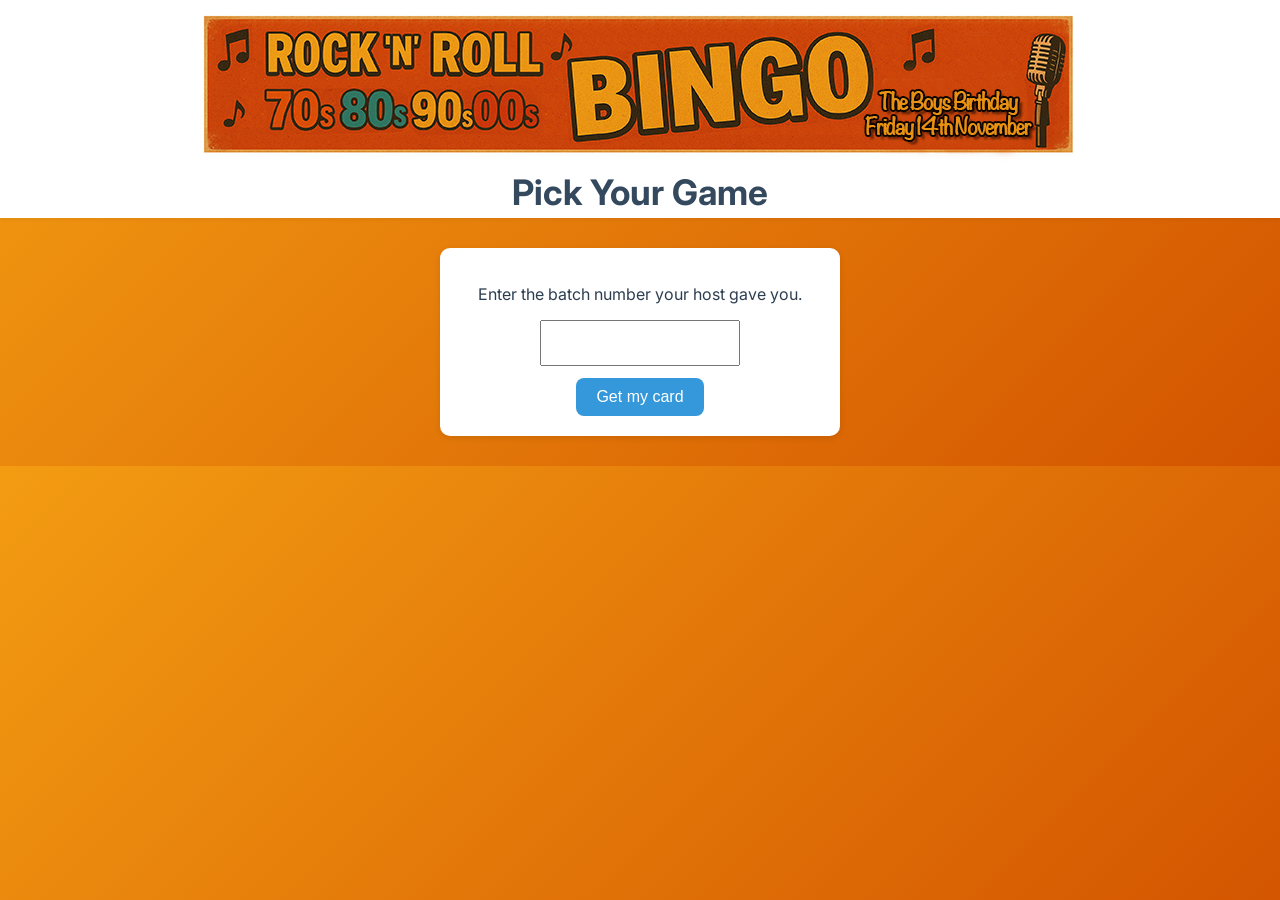
==== index.html @ 8853d7bc "Give phone players numbered, checkable cards Phone cards were random per device with no card number," ====
<!DOCTYPE html>
<html lang="en">
<head>
  <meta charset="UTF-8">
  <title>Decades Bingo</title>
  <meta name="viewport" content="width=device-width, initial-scale=1">
  <link href="https://fonts.googleapis.com/css2?family=Inter:wght@400;600&display=swap" rel="stylesheet">
  <link rel="stylesheet" href="bingoplay.css">
  <style>
    /* Modern CSS is included below */
  </style>
</head>
<body class="bg-1970s">
  <div class="header">
    <img src="header.jpg" alt="Decades Bingo Header">
    <h1>Pick Your Game</h1>
  <div id="controls">
  <div id="decade-buttons">
    <button onclick="switchDecade('1970s')">🎵 GAME 1 : <b>1970s</b></button>
    <button onclick="switchDecade('1980s')">📼 GAME 2 : <b>1980s</b></button>
    <button onclick="switchDecade('1990s')">💾 GAME 3 : <b>1990s</b></button>
    <button onclick="switchDecade('2000s')">📱 GAME 4 : <b>2000s</b></button>
  </div>
</div>
  </div>

  <div id="bingo"></div>
  <div id="checksum"></div>

  <script src="songs.js"></script>
  <script src="cards.js"></script>
  <script>
    // Phone cards come from the same numbered batch as the printed ones (see cards.js), so the host
    // can check them with "Check a Card". Players open the link the host shares, e.g.
    // index.html?batch=54321. The phone picks a random page from 51 up (four cards, one per decade)
    // and keeps it; &page= picks a specific one. A new batch means a new card and fresh marks.
    const bingoGrid = document.getElementById("bingo");
    const checksumDisplay = document.getElementById("checksum");
    const allDecades = ["1970s", "1980s", "1990s", "2000s"];
    let currentDecade = "1970s";
    let phoneCard = null; // { batch, page }
    let cards = null;     // the page's four cards, in decade order

    function randomPage() {
      return FIRST_PHONE_PAGE + Math.floor(Math.random() * (LAST_PHONE_PAGE - FIRST_PHONE_PAGE + 1));
    }

    function chooseCard() {
      const params = new URLSearchParams(location.search);
      const urlBatch = Number(params.get("batch"));
      const urlPage = Number(params.get("page"));
      const saved = JSON.parse(localStorage.getItem("bingoPhoneCard"));
      const validBatch = Number.isInteger(urlBatch) && urlBatch > 0;
      const validPage = Number.isInteger(urlPage) && urlPage > 0;

      if (!validBatch) return saved; // no batch in the link: carry on with the saved card, if any

      if (saved && saved.batch === urlBatch && (!validPage || saved.page === urlPage)) return saved;
      const card = { batch: urlBatch, page: validPage ? urlPage : randomPage() };
      clearMarks();
      localStorage.setItem("bingoPhoneCard", JSON.stringify(card));
      return card;
    }

    function getMarks(decade) {
      return (JSON.parse(localStorage.getItem(`bingoState_${decade}`)) || {}).marked || [];
    }

    function updateStorage(decade, song, isMarked) {
      const marked = getMarks(decade).filter(s => s !== song);
      if (isMarked) marked.push(song);
      localStorage.setItem(`bingoState_${decade}`, JSON.stringify({ marked }));
    }

    function clearMarks() {
      allDecades.forEach(decade => localStorage.removeItem(`bingoState_${decade}`));
    }

    function renderCard(card, marked) {
      bingoGrid.innerHTML = "";
      let index = 0;
      for (let row = 0; row < 5; row++) {
        for (let col = 0; col < 5; col++) {
          const i = row * 5 + col;
          const tile = document.createElement("div");
          tile.className = "tile";
          const isBold = (row + col) % 2 === 0;

          if (i === FREE_SQUARE) {
            tile.innerHTML = "<span class='bold'>😎 FREE</span>";
            tile.classList.add("marked");
          } else {
            const song = card.songs[index++];
            tile.innerHTML = isBold ? `<span class='bold'>${song}</span>` : song;
            if (marked.includes(song)) tile.classList.add("marked");
            tile.onclick = () => {
              tile.classList.toggle("marked");
              updateStorage(currentDecade, song, tile.classList.contains("marked"));
            };
          }
          bingoGrid.appendChild(tile);
        }
      }
      checksumDisplay.innerHTML =
        `<strong>Card ${card.number}</strong> · Batch ${phoneCard.batch} · Checksum ${card.checksum}<br>` +
        `<span class="small">Shout BINGO and give the host your card number.</span>`;
    }

    function switchDecade(decade) {
      if (!cards) return;
      currentDecade = decade;
      localStorage.setItem("bingoLastDecade", decade);
      document.body.className = `bg-${decade}`;
      renderCard(cards[allDecades.indexOf(decade)], getMarks(decade));
    }

    function askForBatch() {
      document.getElementById("controls").hidden = true;
      bingoGrid.className = "ask";
      bingoGrid.innerHTML = `
        <form id="batch-form">
          <p>Enter the batch number your host gave you.</p>
          <input type="number" id="batch-input" min="1" inputmode="numeric" required>
          <button type="submit">Get my card</button>
        </form>`;
      document.getElementById("batch-form").addEventListener("submit", (e) => {
        e.preventDefault();
        location.search = `?batch=${Number(document.getElementById("batch-input").value)}`;
      });
    }

    window.onload = () => {
      phoneCard = chooseCard();
      if (!phoneCard) { askForBatch(); return; }
      history.replaceState(null, "", `?batch=${phoneCard.batch}`);
      cards = cardsForPage(phoneCard.batch, phoneCard.page);
      const last = localStorage.getItem("bingoLastDecade");
      switchDecade(allDecades.includes(last) ? last : "1970s");
    };
  </script>


</body>
</html>
---- bingoplay.css ----
body {
  font-family: 'Inter', 'Segoe UI', sans-serif;
  background-color: #f4f6f8;
  color: #2c3e50;
  margin: 0;
  padding: 0;
  transition: background 0.5s ease;
}

.header {
  text-align: center;
  padding: 5px 5px;
  background-color: #ffffff;
  box-shadow: 0 2px 4px rgba(0,0,0,0.05);
}

.header img {
  max-width: 100%;
  height: auto;
  margin-bottom: 2px;
}

h1 {
  font-size: 2.2em;
  margin: 0;
  color: #34495e;
}

#controls {
  text-align: center;
  margin: 10px 0;
}

#controls button {
  background-color: #3498db;
  color: white;
  border: none;
  border-radius: 8px;
  padding: 12px 20px;
  margin: 1px;
  font-size: 1em;
  transition: background-color 0.3s ease;
}

#controls button:hover {
  background-color: #2980b9;
}

#bingo {
  display: grid;
  grid-template-columns: repeat(5, 1fr);
  gap: 10px;
  max-width: 600px;
  margin: 30px auto;
  padding: 0 10px;
}

.tile {
  background-color: #ffffff;
  border-radius: 10px;
  box-shadow: 0 2px 6px rgba(0,0,0,0.1);
  padding: 15px;
  min-height: 70px;
  display: flex;
  align-items: center;
  justify-content: center;
  font-size: 1em;
  cursor: pointer;
  transition: transform 0.2s ease, background-color 0.3s ease;
}

.tile:hover {
  transform: scale(1.05);
}

.marked {
  background-color: #e74c3c;
  color: white;
  text-decoration: line-through;
}

.bold {
  font-weight: 600;
}

#checksum {
  text-align: center;
  font-size: 1em;
  margin: 20px 0;
  color: #fff;
}

/* Decade Backgrounds */
body.bg-1970s {
  background: linear-gradient(135deg, #f39c12, #d35400);
}

body.bg-1980s {
  background: linear-gradient(135deg, #9b59b6, #e91e63);
}

body.bg-1990s {
  background: linear-gradient(135deg, #34495e, #2ecc71);
}

body.bg-2000s {
  background: linear-gradient(135deg, #ecf0f1, #bdc3c7);
}

/* Default fallback */
.marked {
  background-color: #e74c3c;
  color: white;
  text-decoration: line-through;
}

/* 1970s: Deep Teal */
body.bg-1970s .marked {
  background-color: #006d6d;
  color: #fff;
}

/* 1980s: Lime Green */
body.bg-1980s .marked {
  background-color: #32cd32;
  color: #fff;
}

/* 1990s: Coral */
body.bg-1990s .marked {
  background-color: #ff6f61;
  color: #fff;
}

/* 2000s: Warm Rose */
body.bg-2000s .marked {
  background-color: #c94c4c;
  color: #fff;
}

.marked {
  box-shadow: 0 0 8px rgba(0,0,0,0.2);
  border: 2px solid rgba(255,255,255,0.3);
}
/* Base button style */
#decade-buttons button {
  color: white;
  border: none;
  border-radius: 8px;
  padding: 12px 20px;
  margin: 8px;
  font-size: 1em;
  cursor: pointer;
  transition: background-color 0.3s ease;
}

/* 1970s button */
#decade-buttons button:nth-child(1) {
  background-color: #d35400;
}
#decade-buttons button:nth-child(1):hover {
  background-color: #e67e22;
}

/* 1980s button */
#decade-buttons button:nth-child(2) {
  background-color: #8e2de2;
}
#decade-buttons button:nth-child(2):hover {
  background-color: #a569bd;
}

/* 1990s button */
#decade-buttons button:nth-child(3) {
  background-color: #2c3e50;
}
#decade-buttons button:nth-child(3):hover {
  background-color: #34495e;
}

/* 2000s button */
#decade-buttons button:nth-child(4) {
  background-color: #95a5a6;
}
#decade-buttons button:nth-child(4):hover {
  background-color: #bdc3c7;
}


#checksum .small {
  font-size: 0.85em;
  opacity: 0.85;
}

/* Batch number form, shown when the page is opened without ?batch= */
#bingo.ask {
  display: block;
  max-width: 360px;
  text-align: center;
  background: #fff;
  border-radius: 10px;
  padding: 20px;
  box-shadow: 0 2px 6px rgba(0,0,0,0.1);
}

#batch-form input {
  font-size: 1.4em;
  width: 8em;
  padding: 8px;
  text-align: center;
}

#batch-form button {
  display: block;
  margin: 12px auto 0;
  padding: 10px 20px;
  font-size: 1em;
  border: none;
  border-radius: 8px;
  background: #3498db;
  color: #fff;
  cursor: pointer;
}
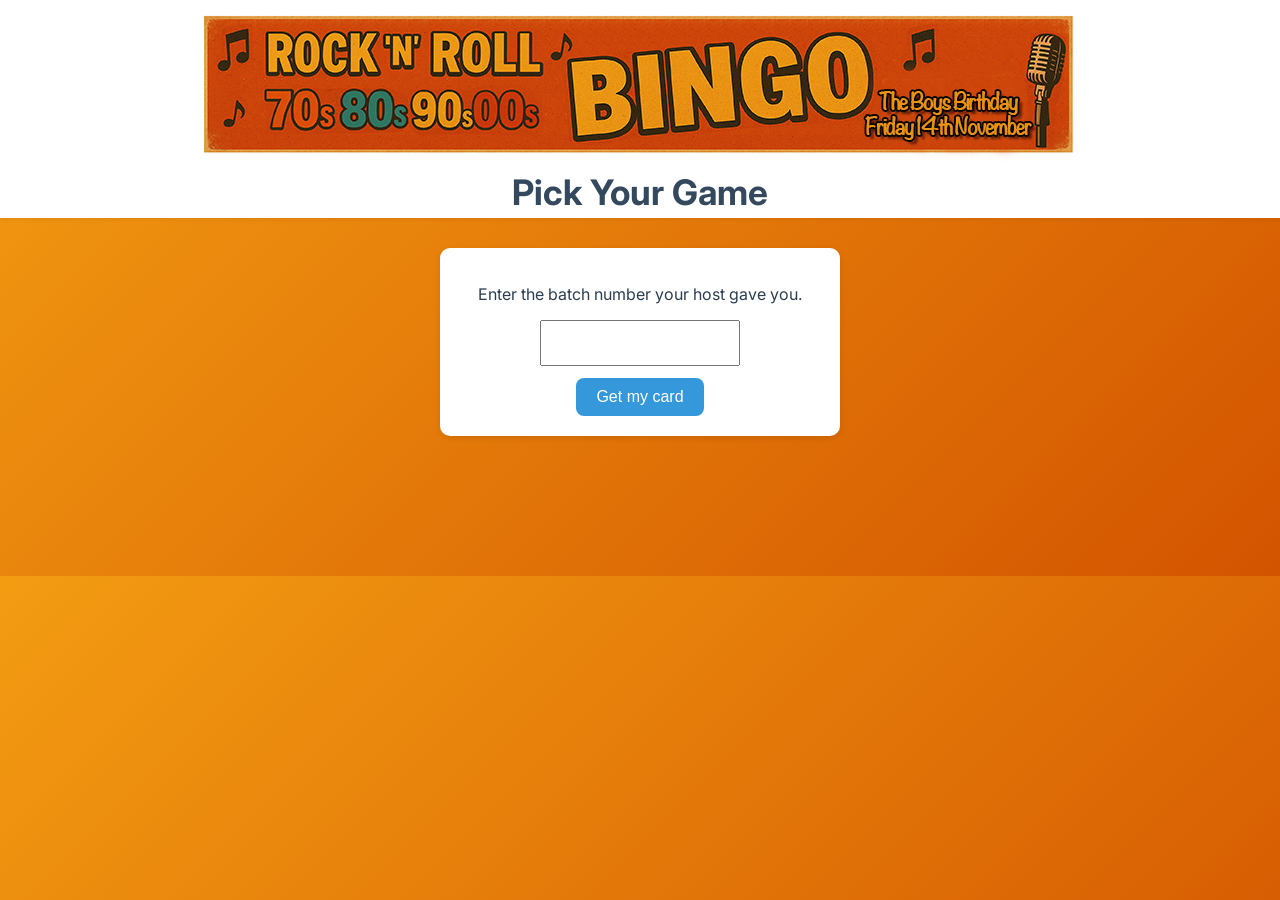
==== commit da3d3a0f: "Show a BINGO banner when a phone card completes a line When the player's own marks complete a row, c" ====
--- a/index.html
+++ b/index.html
@@ -26,6 +26,7 @@
 
   <div id="bingo"></div>
   <div id="checksum"></div>
+  <div id="win-banner" role="status" aria-live="polite" hidden></div>
 
   <script src="songs.js"></script>
   <script src="cards.js"></script>
@@ -40,6 +41,9 @@
     let currentDecade = "1970s";
     let phoneCard = null; // { batch, page }
     let cards = null;     // the page's four cards, in decade order
+    let currentCard = null;
+    let tileEls = [];     // the 25 squares on screen, row by row
+    let shownLines = 0;   // completed lines last time we looked, to celebrate only new ones
 
     function randomPage() {
       return FIRST_PHONE_PAGE + Math.floor(Math.random() * (LAST_PHONE_PAGE - FIRST_PHONE_PAGE + 1));
@@ -78,6 +82,8 @@
 
     function renderCard(card, marked) {
       bingoGrid.innerHTML = "";
+      currentCard = card;
+      tileEls = [];
       let index = 0;
       for (let row = 0; row < 5; row++) {
         for (let col = 0; col < 5; col++) {
@@ -96,8 +102,10 @@
             tile.onclick = () => {
               tile.classList.toggle("marked");
               updateStorage(currentDecade, song, tile.classList.contains("marked"));
+              updateWin(true);
             };
           }
+          tileEls.push(tile);
           bingoGrid.appendChild(tile);
         }
       }
@@ -106,12 +114,41 @@
         `<span class="small">Shout BINGO and give the host your card number.</span>`;
     }
 
+    // Highlights any completed line (row, column or diagonal) from the player's own marks and shows a
+    // BINGO banner. The host still checks the card against the songs actually played.
+    function updateWin(celebrate) {
+      const result = checkCard(currentCard, getMarks(currentDecade));
+      const winCells = new Set(BINGO_LINES.filter(l => result.lines.includes(l.name)).flatMap(l => l.cells));
+      tileEls.forEach((tile, i) => tile.classList.toggle("win", winCells.has(i)));
+
+      const banner = document.getElementById("win-banner");
+      if (!result.lines.length) {
+        banner.hidden = true;
+        banner.classList.remove("pop");
+        shownLines = 0;
+        return;
+      }
+      banner.hidden = false;
+      banner.innerHTML = result.fullHouse
+        ? `<strong>FULL HOUSE!</strong><br>Shout it and give the host card <strong>${currentCard.number}</strong>`
+        : `<strong>BINGO!</strong> ${result.lines.join(", ")}<br>Shout it and give the host card <strong>${currentCard.number}</strong>`;
+      banner.classList.remove("pop"); // only animate for a newly completed line
+      if (celebrate && result.lines.length > shownLines) {
+        void banner.offsetWidth; // restart the animation
+        banner.classList.add("pop");
+        if (navigator.vibrate) navigator.vibrate([120, 60, 120]);
+      }
+      shownLines = result.lines.length;
+    }
+
     function switchDecade(decade) {
       if (!cards) return;
       currentDecade = decade;
       localStorage.setItem("bingoLastDecade", decade);
       document.body.className = `bg-${decade}`;
       renderCard(cards[allDecades.indexOf(decade)], getMarks(decade));
+      shownLines = 0;
+      updateWin(false);
     }
 
     function askForBatch() {
--- a/bingoplay.css
+++ b/bingoplay.css
@@ -48,7 +48,8 @@
 
 #bingo {
   display: grid;
-  grid-template-columns: repeat(5, 1fr);
+  /* minmax(0, 1fr): columns stay equal and inside the screen even when a word is longer than the column */
+  grid-template-columns: repeat(5, minmax(0, 1fr));
   gap: 10px;
   max-width: 600px;
   margin: 30px auto;
@@ -61,10 +62,16 @@
   box-shadow: 0 2px 6px rgba(0,0,0,0.1);
   padding: 15px;
   min-height: 70px;
-  display: flex;
+  /* One grid column that can shrink to the square's width, so long words wrap/hyphenate inside it */
+  display: grid;
+  grid-template-columns: minmax(0, 1fr);
   align-items: center;
-  justify-content: center;
-  font-size: 1em;
+  font-size: 1em;
+  text-align: center;
+  min-width: 0;
+  overflow-wrap: break-word;
+  -webkit-hyphens: auto; /* iPhone Safari */
+  hyphens: auto; /* long words split with a hyphen instead of spilling out of the square */
   cursor: pointer;
   transition: transform 0.2s ease, background-color 0.3s ease;
 }
@@ -221,3 +228,89 @@
   color: #fff;
   cursor: pointer;
 }
+
+/* Phones: smaller squares and text so five columns fit; no grow-on-hover (touch screens). */
+@media (max-width: 500px) {
+  #bingo {
+    gap: 5px;
+    margin: 16px auto;
+    padding: 0 6px;
+  }
+
+  .tile {
+    padding: 6px 3px;
+    min-height: 60px;
+    font-size: 0.75em;
+    line-height: 1.15;
+    border-radius: 7px;
+  }
+
+  .tile:hover {
+    transform: none;
+  }
+}
+
+@media (max-width: 350px) {
+  .tile {
+    font-size: 0.68em;
+    padding: 5px 2px;
+  }
+}
+
+@media (hover: none) {
+  .tile:hover {
+    transform: none;
+  }
+}
+
+/* Squares in a completed line */
+.tile.win {
+  outline: 3px solid #ffd600;
+  outline-offset: -3px;
+  box-shadow: 0 0 12px rgba(255, 214, 0, 0.9);
+}
+
+/* BINGO banner: pinned to the bottom of the screen so it's seen while tapping squares */
+#win-banner {
+  position: fixed;
+  left: 50%;
+  bottom: 12px;
+  transform: translateX(-50%);
+  width: min(92vw, 520px);
+  box-sizing: border-box;
+  padding: 12px 16px;
+  border-radius: 12px;
+  background: #ffd600;
+  color: #222;
+  text-align: center;
+  font-size: 1.05em;
+  line-height: 1.35;
+  box-shadow: 0 6px 20px rgba(0, 0, 0, 0.35);
+  z-index: 20;
+}
+
+#win-banner strong:first-child {
+  font-size: 1.6em;
+  letter-spacing: 0.04em;
+}
+
+#win-banner.pop {
+  animation: win-pop 0.6s ease-out;
+}
+
+@keyframes win-pop {
+  0%   { transform: translateX(-50%) scale(0.6); opacity: 0; }
+  60%  { transform: translateX(-50%) scale(1.08); opacity: 1; }
+  100% { transform: translateX(-50%) scale(1); }
+}
+
+/* Leave room below the card so the banner doesn't cover the card number */
+body {
+  padding-bottom: 110px;
+}
+
+@media (prefers-reduced-motion: reduce) {
+  #win-banner.pop {
+    animation: none;
+  }
+}
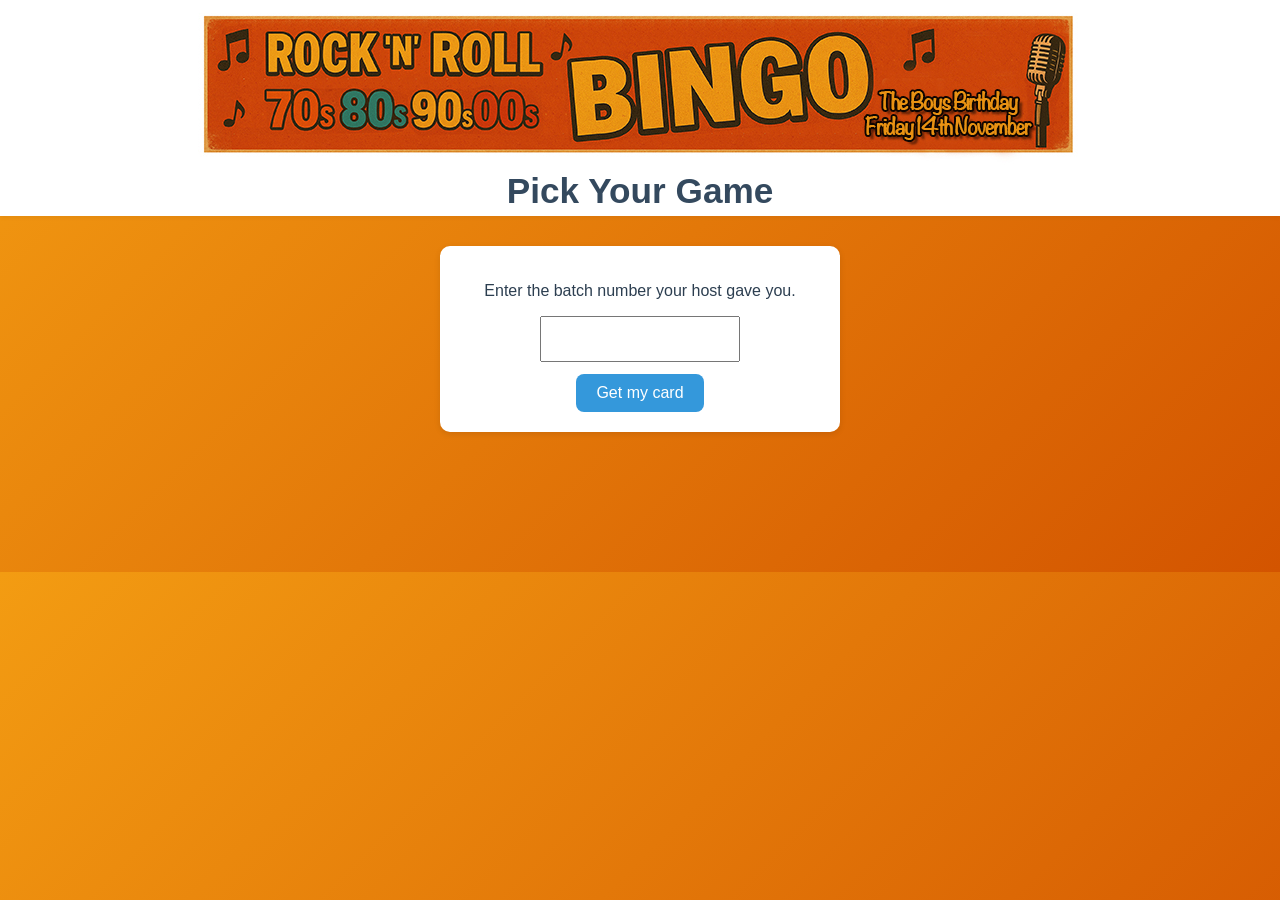
==== commit 464dea3a: "Work without internet and tidy small rough edges - bingo.html: replace the Chart.js chart (loaded fr" ====
--- a/index.html
+++ b/index.html
@@ -4,11 +4,7 @@
   <meta charset="UTF-8">
   <title>Decades Bingo</title>
   <meta name="viewport" content="width=device-width, initial-scale=1">
-  <link href="https://fonts.googleapis.com/css2?family=Inter:wght@400;600&display=swap" rel="stylesheet">
   <link rel="stylesheet" href="bingoplay.css">
-  <style>
-    /* Modern CSS is included below */
-  </style>
 </head>
 <body class="bg-1970s">
   <div class="header">
--- a/bingoplay.css
+++ b/bingoplay.css
@@ -1,5 +1,6 @@
 body {
-  font-family: 'Inter', 'Segoe UI', sans-serif;
+  /* The phone's own font (San Francisco on iPhone, Roboto on Android): nothing to download */
+  font-family: -apple-system, BlinkMacSystemFont, 'Segoe UI', Roboto, 'Helvetica Neue', Arial, sans-serif;
   background-color: #f4f6f8;
   color: #2c3e50;
   margin: 0;
@@ -112,13 +113,6 @@
 
 body.bg-2000s {
   background: linear-gradient(135deg, #ecf0f1, #bdc3c7);
-}
-
-/* Default fallback */
-.marked {
-  background-color: #e74c3c;
-  color: white;
-  text-decoration: line-through;
 }
 
 /* 1970s: Deep Teal */
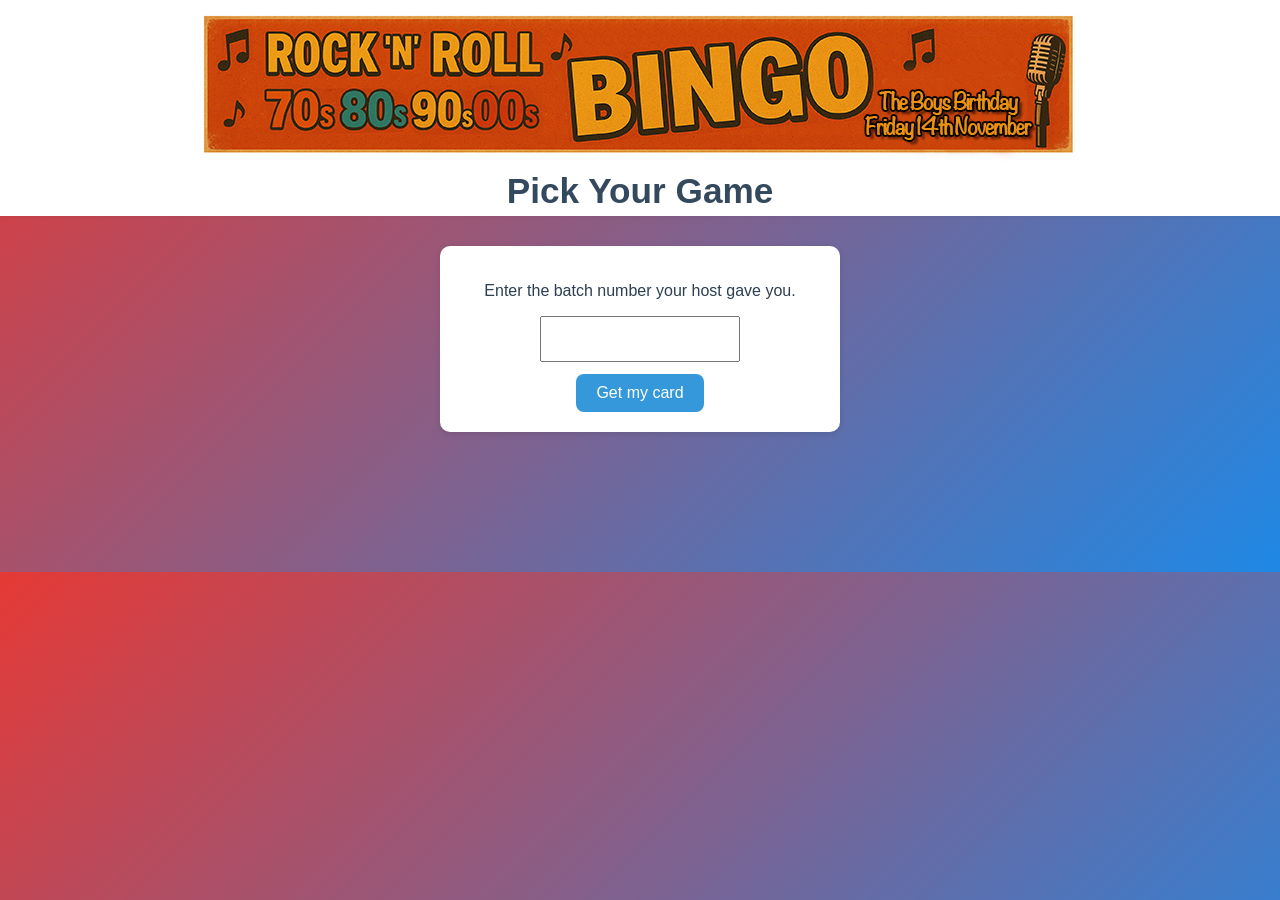
==== commit 48144fc7: "Add 1950s, 1960s, 2010s and 2020s: eight games a night Each decade has 50 songs with Apple Music and" ====
--- a/index.html
+++ b/index.html
@@ -6,16 +6,20 @@
   <meta name="viewport" content="width=device-width, initial-scale=1">
   <link rel="stylesheet" href="bingoplay.css">
 </head>
-<body class="bg-1970s">
+<body class="bg-1950s">
   <div class="header">
     <img src="header.jpg" alt="Decades Bingo Header">
     <h1>Pick Your Game</h1>
   <div id="controls">
   <div id="decade-buttons">
-    <button onclick="switchDecade('1970s')">🎵 GAME 1 : <b>1970s</b></button>
-    <button onclick="switchDecade('1980s')">📼 GAME 2 : <b>1980s</b></button>
-    <button onclick="switchDecade('1990s')">💾 GAME 3 : <b>1990s</b></button>
-    <button onclick="switchDecade('2000s')">📱 GAME 4 : <b>2000s</b></button>
+    <button data-decade="1950s" onclick="switchDecade('1950s')">🎷 GAME 1 : <b>1950s</b></button>
+    <button data-decade="1960s" onclick="switchDecade('1960s')">🌼 GAME 2 : <b>1960s</b></button>
+    <button data-decade="1970s" onclick="switchDecade('1970s')">🎵 GAME 3 : <b>1970s</b></button>
+    <button data-decade="1980s" onclick="switchDecade('1980s')">📼 GAME 4 : <b>1980s</b></button>
+    <button data-decade="1990s" onclick="switchDecade('1990s')">💾 GAME 5 : <b>1990s</b></button>
+    <button data-decade="2000s" onclick="switchDecade('2000s')">📱 GAME 6 : <b>2000s</b></button>
+    <button data-decade="2010s" onclick="switchDecade('2010s')">🎧 GAME 7 : <b>2010s</b></button>
+    <button data-decade="2020s" onclick="switchDecade('2020s')">🔊 GAME 8 : <b>2020s</b></button>
   </div>
 </div>
   </div>
@@ -29,14 +33,14 @@
   <script>
     // Phone cards come from the same numbered batch as the printed ones (see cards.js), so the host
     // can check them with "Check a Card". Players open the link the host shares, e.g.
-    // index.html?batch=54321. The phone picks a random page from 51 up (four cards, one per decade)
+    // index.html?batch=54321. The phone picks a random page from 51 up (eight cards, one per decade)
     // and keeps it; &page= picks a specific one. A new batch means a new card and fresh marks.
     const bingoGrid = document.getElementById("bingo");
     const checksumDisplay = document.getElementById("checksum");
-    const allDecades = ["1970s", "1980s", "1990s", "2000s"];
-    let currentDecade = "1970s";
+    const allDecades = BATCH_DECADES.map(d => d.name);
+    let currentDecade = allDecades[0];
     let phoneCard = null; // { batch, page }
-    let cards = null;     // the page's four cards, in decade order
+    let cards = null;     // the page's eight cards, in decade order
     let currentCard = null;
     let tileEls = [];     // the 25 squares on screen, row by row
     let shownLines = 0;   // completed lines last time we looked, to celebrate only new ones
@@ -142,6 +146,7 @@
       currentDecade = decade;
       localStorage.setItem("bingoLastDecade", decade);
       document.body.className = `bg-${decade}`;
+      document.querySelectorAll("#decade-buttons button").forEach(b => b.classList.toggle("active", b.dataset.decade === decade));
       renderCard(cards[allDecades.indexOf(decade)], getMarks(decade));
       shownLines = 0;
       updateWin(false);
@@ -168,7 +173,7 @@
       history.replaceState(null, "", `?batch=${phoneCard.batch}`);
       cards = cardsForPage(phoneCard.batch, phoneCard.page);
       const last = localStorage.getItem("bingoLastDecade");
-      switchDecade(allDecades.includes(last) ? last : "1970s");
+      switchDecade(allDecades.includes(last) ? last : allDecades[0]);
     };
   </script>
 
--- a/bingoplay.css
+++ b/bingoplay.css
@@ -99,6 +99,14 @@
 }
 
 /* Decade Backgrounds */
+body.bg-1950s {
+  background: linear-gradient(135deg, #e53935, #1e88e5);
+}
+
+body.bg-1960s {
+  background: linear-gradient(135deg, #ffb300, #43a047);
+}
+
 body.bg-1970s {
   background: linear-gradient(135deg, #f39c12, #d35400);
 }
@@ -113,6 +121,26 @@
 
 body.bg-2000s {
   background: linear-gradient(135deg, #ecf0f1, #bdc3c7);
+}
+
+body.bg-2010s {
+  background: linear-gradient(135deg, #00bcd4, #3f51b5);
+}
+
+body.bg-2020s {
+  background: linear-gradient(135deg, #212121, #7b1fa2);
+}
+
+/* 1950s: Diner Red */
+body.bg-1950s .marked {
+  background-color: #c62828;
+  color: #fff;
+}
+
+/* 1960s: Flower-Power Green */
+body.bg-1960s .marked {
+  background-color: #2e7d32;
+  color: #fff;
 }
 
 /* 1970s: Deep Teal */
@@ -136,6 +164,18 @@
 /* 2000s: Warm Rose */
 body.bg-2000s .marked {
   background-color: #c94c4c;
+  color: #fff;
+}
+
+/* 2010s: Electric Blue */
+body.bg-2010s .marked {
+  background-color: #1565c0;
+  color: #fff;
+}
+
+/* 2020s: Neon Magenta */
+body.bg-2020s .marked {
+  background-color: #d81b60;
   color: #fff;
 }
 
@@ -155,38 +195,49 @@
   transition: background-color 0.3s ease;
 }
 
-/* 1970s button */
-#decade-buttons button:nth-child(1) {
-  background-color: #d35400;
-}
-#decade-buttons button:nth-child(1):hover {
-  background-color: #e67e22;
-}
-
-/* 1980s button */
-#decade-buttons button:nth-child(2) {
-  background-color: #8e2de2;
-}
-#decade-buttons button:nth-child(2):hover {
-  background-color: #a569bd;
-}
-
-/* 1990s button */
-#decade-buttons button:nth-child(3) {
-  background-color: #2c3e50;
-}
-#decade-buttons button:nth-child(3):hover {
-  background-color: #34495e;
-}
-
-/* 2000s button */
-#decade-buttons button:nth-child(4) {
-  background-color: #95a5a6;
-}
-#decade-buttons button:nth-child(4):hover {
-  background-color: #bdc3c7;
-}
-
+/* One colour per game */
+#decade-buttons button[data-decade="1950s"] { background-color: #c62828; }
+#decade-buttons button[data-decade="1950s"]:hover { background-color: #e53935; }
+#decade-buttons button[data-decade="1960s"] { background-color: #2e7d32; }
+#decade-buttons button[data-decade="1960s"]:hover { background-color: #43a047; }
+#decade-buttons button[data-decade="1970s"] { background-color: #d35400; }
+#decade-buttons button[data-decade="1970s"]:hover { background-color: #e67e22; }
+#decade-buttons button[data-decade="1980s"] { background-color: #8e2de2; }
+#decade-buttons button[data-decade="1980s"]:hover { background-color: #a569bd; }
+#decade-buttons button[data-decade="1990s"] { background-color: #2c3e50; }
+#decade-buttons button[data-decade="1990s"]:hover { background-color: #34495e; }
+#decade-buttons button[data-decade="2000s"] { background-color: #95a5a6; }
+#decade-buttons button[data-decade="2000s"]:hover { background-color: #bdc3c7; }
+#decade-buttons button[data-decade="2010s"] { background-color: #3f51b5; }
+#decade-buttons button[data-decade="2010s"]:hover { background-color: #5c6bc0; }
+#decade-buttons button[data-decade="2020s"] { background-color: #7b1fa2; }
+#decade-buttons button[data-decade="2020s"]:hover { background-color: #9c27b0; }
+
+/* The game on screen */
+#decade-buttons button.active {
+  outline: 3px solid #ffd600;
+  outline-offset: 1px;
+}
+
+/* Eight games: a tidy grid, two columns on phones */
+#decade-buttons {
+  display: grid;
+  grid-template-columns: repeat(4, auto);
+  justify-content: center;
+}
+
+@media (max-width: 600px) {
+  #decade-buttons {
+    grid-template-columns: 1fr 1fr;
+    gap: 6px;
+    padding: 0 8px;
+  }
+  #decade-buttons button {
+    margin: 0;
+    padding: 9px 6px;
+    font-size: 0.9em;
+  }
+}
 
 #checksum .small {
   font-size: 0.85em;
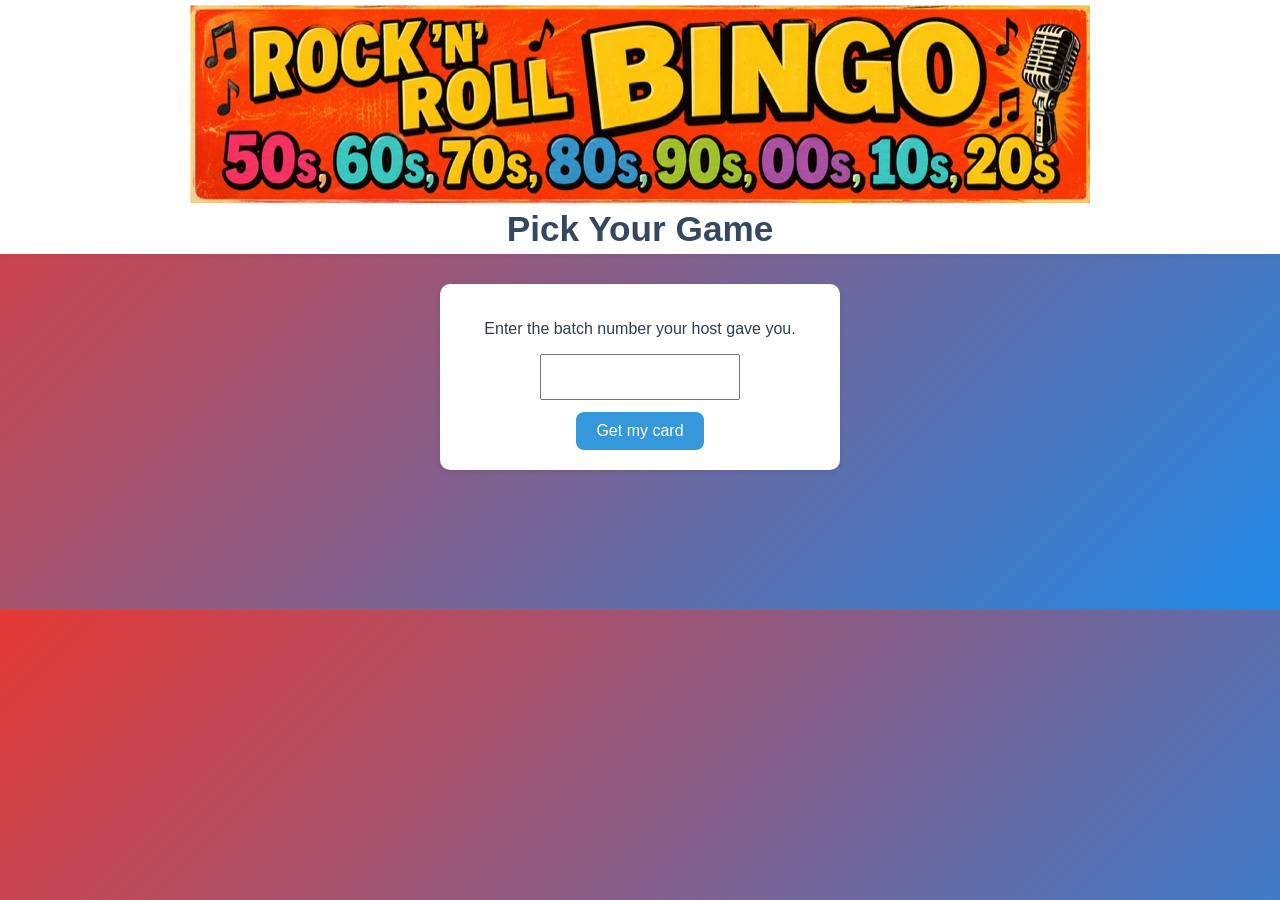
==== commit be2a142e: "Show win patterns as picture buttons The phone's "Playing for" and the host's "This game is for" dro" ====
--- a/index.html
+++ b/index.html
@@ -21,6 +21,11 @@
     <button data-decade="2010s" onclick="switchDecade('2010s')">🎧 GAME 7 : <b>2010s</b></button>
     <button data-decade="2020s" onclick="switchDecade('2020s')">🔊 GAME 8 : <b>2020s</b></button>
   </div>
+  <div id="pattern-bar">
+    <div class="pattern-title">Playing for</div>
+    <div id="pattern-buttons" role="radiogroup" aria-label="Playing for"></div>
+    <span class="small">change it when the host announces</span>
+  </div>
 </div>
   </div>
 
@@ -43,7 +48,17 @@
     let cards = null;     // the page's eight cards, in decade order
     let currentCard = null;
     let tileEls = [];     // the 25 squares on screen, row by row
-    let shownLines = 0;   // completed lines last time we looked, to celebrate only new ones
+    let shownWins = 0;    // completed shapes last time we looked, to celebrate only new ones
+    const showPattern = renderPatternButtons(document.getElementById("pattern-buttons"), id => {
+      localStorage.setItem(`bingoPattern_${currentDecade}`, id);
+      shownWins = 0;
+      updateWin(true);
+    });
+
+    // The pattern this game is being played for (each game remembers its own; "Any line" to start).
+    function getPattern(decade) {
+      return patternById(localStorage.getItem(`bingoPattern_${decade}`)).id;
+    }
 
     function randomPage() {
       return FIRST_PHONE_PAGE + Math.floor(Math.random() * (LAST_PHONE_PAGE - FIRST_PHONE_PAGE + 1));
@@ -77,7 +92,10 @@
     }
 
     function clearMarks() {
-      allDecades.forEach(decade => localStorage.removeItem(`bingoState_${decade}`));
+      allDecades.forEach(decade => {
+        localStorage.removeItem(`bingoState_${decade}`);
+        localStorage.removeItem(`bingoPattern_${decade}`);
+      });
     }
 
     function renderCard(card, marked) {
@@ -114,31 +132,30 @@
         `<span class="small">Shout BINGO and give the host your card number.</span>`;
     }
 
-    // Highlights any completed line (row, column or diagonal) from the player's own marks and shows a
-    // BINGO banner. The host still checks the card against the songs actually played.
+    // Highlights the completed pattern (from the player's own marks, for the pattern they picked) and
+    // shows a banner. The host still checks the card against the songs actually played.
     function updateWin(celebrate) {
-      const result = checkCard(currentCard, getMarks(currentDecade));
-      const winCells = new Set(BINGO_LINES.filter(l => result.lines.includes(l.name)).flatMap(l => l.cells));
+      const result = checkPattern(currentCard, getMarks(currentDecade), getPattern(currentDecade));
+      const winCells = new Set(result.cells);
       tileEls.forEach((tile, i) => tile.classList.toggle("win", winCells.has(i)));
 
       const banner = document.getElementById("win-banner");
-      if (!result.lines.length) {
+      if (!result.won.length) {
         banner.hidden = true;
         banner.classList.remove("pop");
-        shownLines = 0;
+        shownWins = 0;
         return;
       }
+      const detail = ["line", "two-lines"].includes(result.pattern.id) ? ` ${result.won[0]}` : "";
       banner.hidden = false;
-      banner.innerHTML = result.fullHouse
-        ? `<strong>FULL HOUSE!</strong><br>Shout it and give the host card <strong>${currentCard.number}</strong>`
-        : `<strong>BINGO!</strong> ${result.lines.join(", ")}<br>Shout it and give the host card <strong>${currentCard.number}</strong>`;
-      banner.classList.remove("pop"); // only animate for a newly completed line
-      if (celebrate && result.lines.length > shownLines) {
+      banner.innerHTML = `<strong>${result.pattern.shout}</strong>${detail}<br>Shout it and give the host card <strong>${currentCard.number}</strong>`;
+      banner.classList.remove("pop"); // only animate for a newly completed pattern
+      if (celebrate && result.won.length > shownWins) {
         void banner.offsetWidth; // restart the animation
         banner.classList.add("pop");
         if (navigator.vibrate) navigator.vibrate([120, 60, 120]);
       }
-      shownLines = result.lines.length;
+      shownWins = result.won.length;
     }
 
     function switchDecade(decade) {
@@ -147,8 +164,9 @@
       localStorage.setItem("bingoLastDecade", decade);
       document.body.className = `bg-${decade}`;
       document.querySelectorAll("#decade-buttons button").forEach(b => b.classList.toggle("active", b.dataset.decade === decade));
+      showPattern(getPattern(decade));
       renderCard(cards[allDecades.indexOf(decade)], getMarks(decade));
-      shownLines = 0;
+      shownWins = 0;
       updateWin(false);
     }
 
--- a/bingoplay.css
+++ b/bingoplay.css
@@ -239,6 +239,78 @@
   }
 }
 
+/* "Playing for" pattern picker */
+#pattern-bar {
+  margin-top: 10px;
+  font-size: 1em;
+  color: #34495e;
+}
+
+#pattern-bar .pattern-title {
+  font-weight: 600;
+  margin-bottom: 6px;
+}
+
+/* Pattern buttons: a mini card showing the squares needed, the one in play highlighted */
+#pattern-buttons {
+  display: flex;
+  justify-content: center;
+  flex-wrap: wrap;
+  gap: 6px;
+}
+
+#pattern-buttons button {
+  display: flex;
+  flex-direction: column;
+  align-items: center;
+  gap: 4px;
+  min-width: 62px;
+  margin: 0;
+  padding: 6px 6px 5px;
+  border: 2px solid #d5dbe0;
+  border-radius: 10px;
+  background: #fff;
+  color: #34495e;
+  font-size: 0.78em;
+  cursor: pointer;
+}
+
+#pattern-buttons button:hover {
+  background: #f4f6f8;
+}
+
+#pattern-buttons button.active {
+  border-color: #ffb300;
+  background: #fff6cc;
+  box-shadow: 0 0 0 2px #ffd600;
+  font-weight: 700;
+}
+
+.pattern-icon {
+  display: inline-grid;
+  grid-template-columns: repeat(5, 6px);
+  gap: 2px;
+  vertical-align: middle;
+}
+
+.pattern-icon i {
+  width: 6px;
+  height: 6px;
+  border-radius: 1.5px;
+  background: #d5dbe0;
+}
+
+.pattern-icon i.on {
+  background: #e53935;
+}
+
+#pattern-bar .small {
+  display: block;
+  font-size: 0.8em;
+  opacity: 0.7;
+  margin-top: 2px;
+}
+
 #checksum .small {
   font-size: 0.85em;
   opacity: 0.85;
@@ -359,3 +431,15 @@
     animation: none;
   }
 }
+
+/* Small phones: keep the five pattern buttons on one row */
+@media (max-width: 360px) {
+  #pattern-buttons {
+    gap: 4px;
+  }
+  #pattern-buttons button {
+    min-width: 52px;
+    padding: 5px 3px 4px;
+    font-size: 0.7em;
+  }
+}
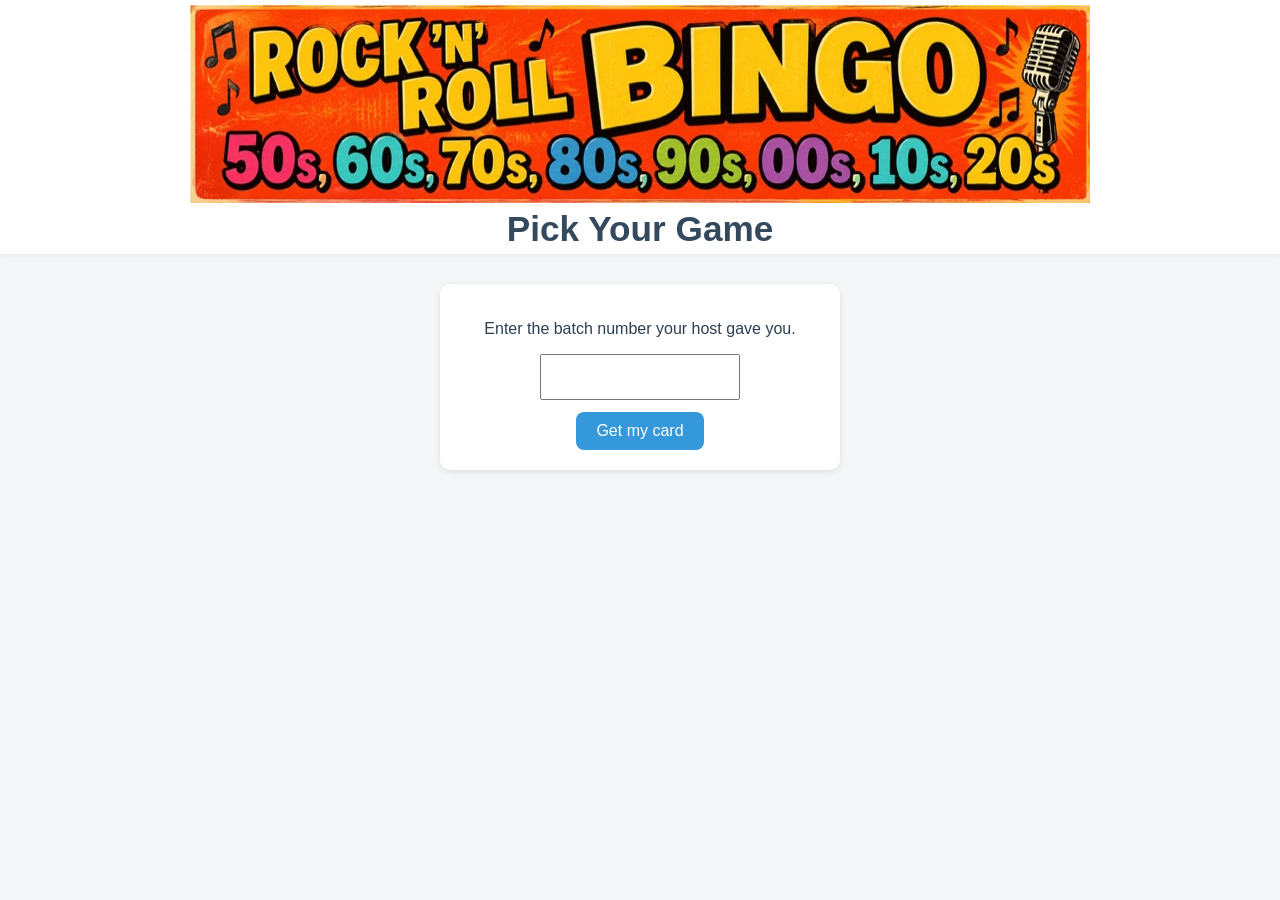
==== commit da562cde: "Add a Christmas family edition: six themed games of 36 songs Christmas Hits, Disney & Pixar, TV Them" ====
--- a/index.html
+++ b/index.html
@@ -5,22 +5,16 @@
   <title>Decades Bingo</title>
   <meta name="viewport" content="width=device-width, initial-scale=1">
   <link rel="stylesheet" href="bingoplay.css">
+  <!-- Visitor stats (GoatCounter: no cookies, counts visits, country, browser and screen size).
+       Loads async; if it can't load, the card works as normal. It skips localhost by itself. -->
+  <script data-goatcounter="https://geofffay.goatcounter.com/count" async src="https://gc.zgo.at/count.js"></script>
 </head>
-<body class="bg-1950s">
+<body>
   <div class="header">
-    <img src="header.jpg" alt="Decades Bingo Header">
+    <img id="header-img" alt="">
     <h1>Pick Your Game</h1>
   <div id="controls">
-  <div id="decade-buttons">
-    <button data-decade="1950s" onclick="switchDecade('1950s')">🎷 GAME 1 : <b>1950s</b></button>
-    <button data-decade="1960s" onclick="switchDecade('1960s')">🌼 GAME 2 : <b>1960s</b></button>
-    <button data-decade="1970s" onclick="switchDecade('1970s')">🎵 GAME 3 : <b>1970s</b></button>
-    <button data-decade="1980s" onclick="switchDecade('1980s')">📼 GAME 4 : <b>1980s</b></button>
-    <button data-decade="1990s" onclick="switchDecade('1990s')">💾 GAME 5 : <b>1990s</b></button>
-    <button data-decade="2000s" onclick="switchDecade('2000s')">📱 GAME 6 : <b>2000s</b></button>
-    <button data-decade="2010s" onclick="switchDecade('2010s')">🎧 GAME 7 : <b>2010s</b></button>
-    <button data-decade="2020s" onclick="switchDecade('2020s')">🔊 GAME 8 : <b>2020s</b></button>
-  </div>
+  <div id="decade-buttons"></div>
   <div id="pattern-bar">
     <div class="pattern-title">Playing for</div>
     <div id="pattern-buttons" role="radiogroup" aria-label="Playing for"></div>
@@ -38,14 +32,21 @@
   <script>
     // Phone cards come from the same numbered batch as the printed ones (see cards.js), so the host
     // can check them with "Check a Card". Players open the link the host shares, e.g.
-    // index.html?batch=54321. The phone picks a random page from 51 up (eight cards, one per decade)
-    // and keeps it; &page= picks a specific one. A new batch means a new card and fresh marks.
+    // index.html?batch=54321 (or index.html?edition=christmas&batch=54321). The phone picks a random
+    // page from 51 up (one card per game) and keeps it; &page= picks a specific one. A new batch
+    // means a new card and fresh marks. Games are named by id (bingoState_1950s, bingoState_disney...).
     const bingoGrid = document.getElementById("bingo");
     const checksumDisplay = document.getElementById("checksum");
-    const allDecades = BATCH_DECADES.map(d => d.name);
+    const allDecades = BATCH_DECADES.map(d => d.id);
+    document.title = EDITION.short;
+    const headerImg = document.getElementById("header-img");
+    headerImg.src = EDITION.header;
+    headerImg.alt = EDITION.title;
+    document.getElementById("decade-buttons").innerHTML = BATCH_DECADES.map(d =>
+      `<button data-decade="${d.id}" onclick="switchDecade('${d.id}')">${d.emoji} GAME ${d.game} : <b>${d.name}</b></button>`).join("");
     let currentDecade = allDecades[0];
     let phoneCard = null; // { batch, page }
-    let cards = null;     // the page's eight cards, in decade order
+    let cards = null;     // the page's cards, one per game in order
     let currentCard = null;
     let tileEls = [];     // the 25 squares on screen, row by row
     let shownWins = 0;    // completed shapes last time we looked, to celebrate only new ones
@@ -68,7 +69,7 @@
       const params = new URLSearchParams(location.search);
       const urlBatch = Number(params.get("batch"));
       const urlPage = Number(params.get("page"));
-      const saved = JSON.parse(localStorage.getItem("bingoPhoneCard"));
+      const saved = JSON.parse(localStorage.getItem(editionKey("bingoPhoneCard")));
       const validBatch = Number.isInteger(urlBatch) && urlBatch > 0;
       const validPage = Number.isInteger(urlPage) && urlPage > 0;
 
@@ -77,7 +78,7 @@
       if (saved && saved.batch === urlBatch && (!validPage || saved.page === urlPage)) return saved;
       const card = { batch: urlBatch, page: validPage ? urlPage : randomPage() };
       clearMarks();
-      localStorage.setItem("bingoPhoneCard", JSON.stringify(card));
+      localStorage.setItem(editionKey("bingoPhoneCard"), JSON.stringify(card));
       return card;
     }
 
@@ -111,7 +112,7 @@
           const isBold = (row + col) % 2 === 0;
 
           if (i === FREE_SQUARE) {
-            tile.innerHTML = "<span class='bold'>😎 FREE</span>";
+            tile.innerHTML = `<span class='bold'>${EDITION.free} FREE</span>`;
             tile.classList.add("marked");
           } else {
             const song = card.songs[index++];
@@ -161,7 +162,7 @@
     function switchDecade(decade) {
       if (!cards) return;
       currentDecade = decade;
-      localStorage.setItem("bingoLastDecade", decade);
+      localStorage.setItem(editionKey("bingoLastDecade"), decade);
       document.body.className = `bg-${decade}`;
       document.querySelectorAll("#decade-buttons button").forEach(b => b.classList.toggle("active", b.dataset.decade === decade));
       showPattern(getPattern(decade));
@@ -181,16 +182,16 @@
         </form>`;
       document.getElementById("batch-form").addEventListener("submit", (e) => {
         e.preventDefault();
-        location.search = `?batch=${Number(document.getElementById("batch-input").value)}`;
+        location.href = editionLink("index.html", { batch: Number(document.getElementById("batch-input").value) });
       });
     }
 
     window.onload = () => {
       phoneCard = chooseCard();
       if (!phoneCard) { askForBatch(); return; }
-      history.replaceState(null, "", `?batch=${phoneCard.batch}`);
+      history.replaceState(null, "", editionLink(location.pathname, { batch: phoneCard.batch }));
       cards = cardsForPage(phoneCard.batch, phoneCard.page);
-      const last = localStorage.getItem("bingoLastDecade");
+      const last = localStorage.getItem(editionKey("bingoLastDecade"));
       switchDecade(allDecades.includes(last) ? last : allDecades[0]);
     };
   </script>
--- a/bingoplay.css
+++ b/bingoplay.css
@@ -443,3 +443,42 @@
     font-size: 0.7em;
   }
 }
+
+/* ---- Christmas edition (index.html?edition=christmas): one colour scheme per game ---- */
+body.bg-xmas-hits { background: linear-gradient(135deg, #b71c1c, #1b5e20); }
+body.bg-disney    { background: linear-gradient(135deg, #1a237e, #8e24aa); }
+body.bg-tv        { background: linear-gradient(135deg, #00838f, #283593); }
+body.bg-movies    { background: linear-gradient(135deg, #212121, #b8860b); }
+body.bg-musicals  { background: linear-gradient(135deg, #880e4f, #f57c00); }
+body.bg-party     { background: linear-gradient(135deg, #e91e63, #00bcd4); }
+
+body.bg-xmas-hits .marked { background-color: #c62828; color: #fff; }
+body.bg-disney .marked    { background-color: #5e35b1; color: #fff; }
+body.bg-tv .marked        { background-color: #00838f; color: #fff; }
+body.bg-movies .marked    { background-color: #b8860b; color: #fff; }
+body.bg-musicals .marked  { background-color: #ad1457; color: #fff; }
+body.bg-party .marked     { background-color: #e91e63; color: #fff; }
+
+#decade-buttons button[data-decade="xmas-hits"] { background-color: #c62828; }
+#decade-buttons button[data-decade="xmas-hits"]:hover { background-color: #e53935; }
+#decade-buttons button[data-decade="disney"] { background-color: #5e35b1; }
+#decade-buttons button[data-decade="disney"]:hover { background-color: #7e57c2; }
+#decade-buttons button[data-decade="tv"] { background-color: #00838f; }
+#decade-buttons button[data-decade="tv"]:hover { background-color: #0097a7; }
+#decade-buttons button[data-decade="movies"] { background-color: #424242; }
+#decade-buttons button[data-decade="movies"]:hover { background-color: #616161; }
+#decade-buttons button[data-decade="musicals"] { background-color: #ad1457; }
+#decade-buttons button[data-decade="musicals"]:hover { background-color: #c2185b; }
+#decade-buttons button[data-decade="party"] { background-color: #e65100; }
+#decade-buttons button[data-decade="party"]:hover { background-color: #f57c00; }
+
+/* Six games: three columns on a big screen */
+.edition-christmas #decade-buttons {
+  grid-template-columns: repeat(3, auto);
+}
+
+@media (max-width: 600px) {
+  .edition-christmas #decade-buttons {
+    grid-template-columns: 1fr 1fr;
+  }
+}
